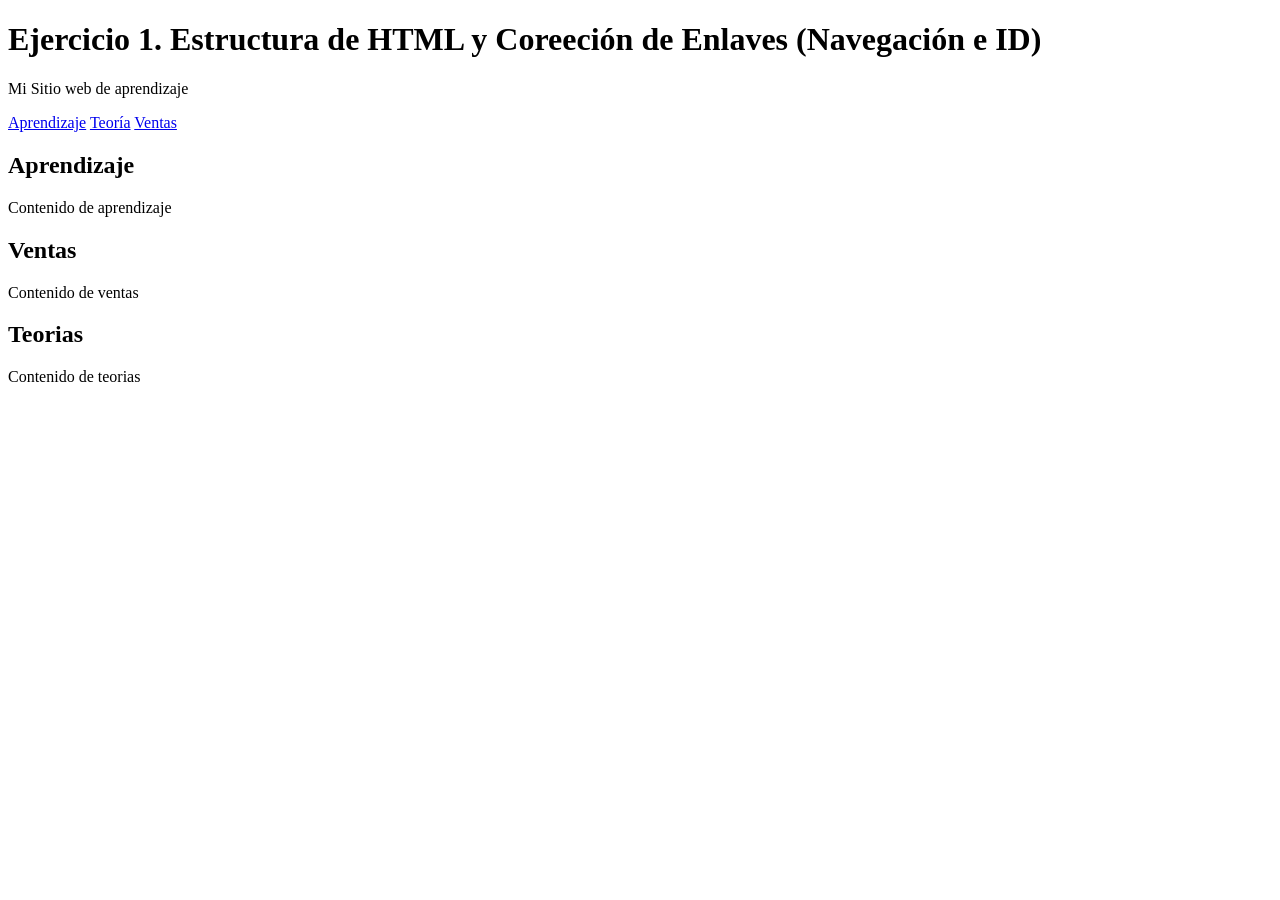
==== Ejercicios HTML/Ejercicio1.html @ e0a4f261 "Agregado" ====
<!DOCTYPE html>
<html lang="en">
<head>
    <meta charset="UTF-8">
    <meta name="viewport" content="width=device-width, initial-scale=1.0">
    <title>Document</title>
</head>
<body>
    <header>
        <h1>Ejercicio 1. Estructura de HTML y Coreeción de Enlaves
            (Navegación e ID)
        </h1>
        
        <p> Mi Sitio web de aprendizaje </p>
        
        <!-- El href apunta al ID con el signo "#" -->
        <a href="#aprendizaje">Aprendizaje</a>
        <a href="#teoria">Teoría</a>
        <a href="#ventas">Ventas</a>

        <sction id="aprendizaje">
            <h2>Aprendizaje</h2>
            <p>Contenido de aprendizaje</p>
        </sction>

        <!-- Añade el ID correspondiente -->
        <section id="ventas"> 
            <h2>Ventas</h2>
            <p>Contenido de ventas</p>
        </section>

        <section id="teoria">
            <h2>Teorias</h2>
            <p>Contenido de teorias</p> 
        </section>
</body>
</html>
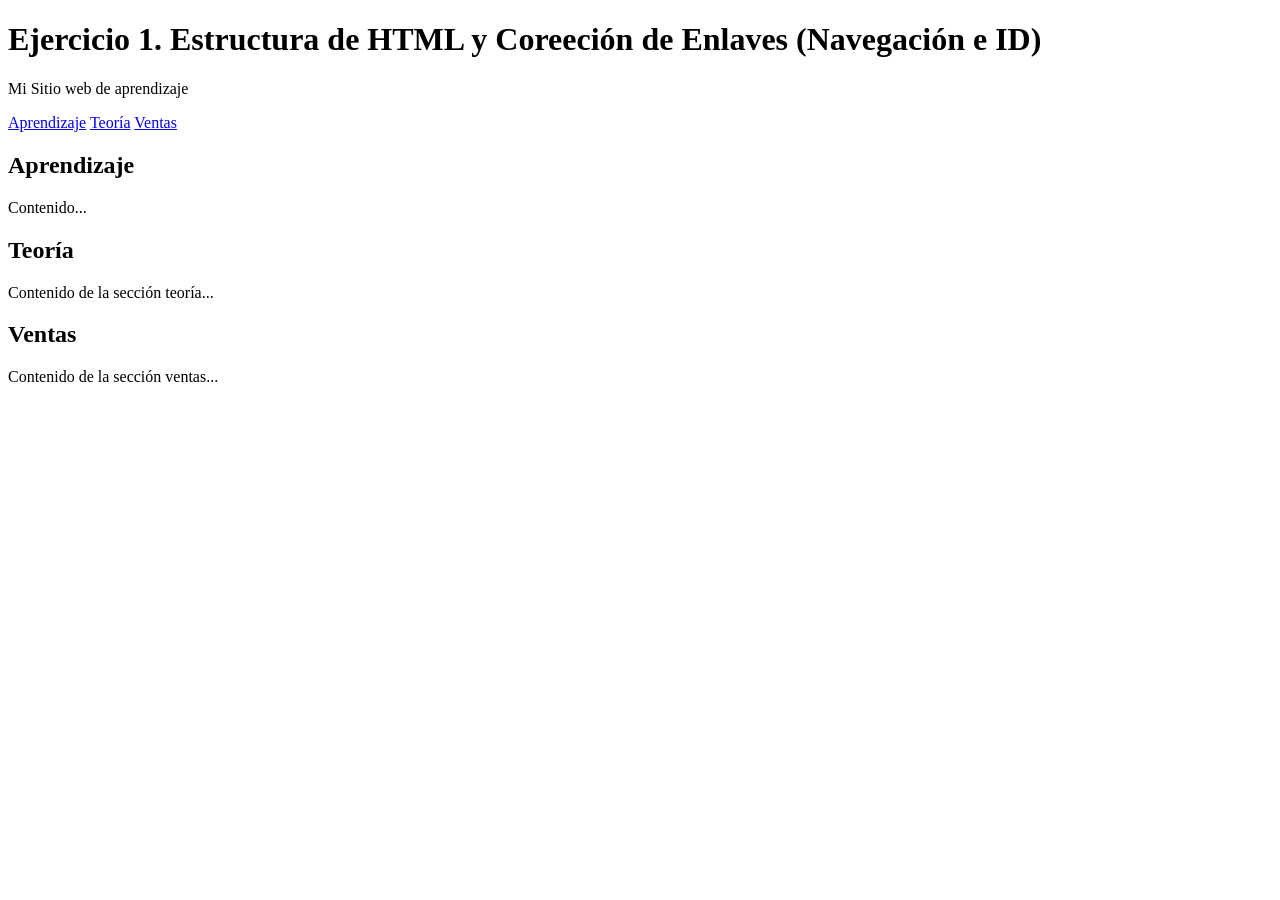
==== commit ec416609: "Ejercicios Agregados" ====
--- a/Ejercicios HTML/Ejercicio1.html
+++ b/Ejercicios HTML/Ejercicio1.html
@@ -14,24 +14,27 @@
         <p> Mi Sitio web de aprendizaje </p>
         
         <!-- El href apunta al ID con el signo "#" -->
-        <a href="#aprendizaje">Aprendizaje</a>
-        <a href="#teoria">Teoría</a>
-        <a href="#ventas">Ventas</a>
+        <!-- Agrega aquí el atributo href apuntando al id correcto -->
+    <a href="#aprendizaje">Aprendizaje</a>
+    <a href="#teoria">Teoría</a>
+    <a href="#ventas">Ventas</a>
+</header>
 
-        <sction id="aprendizaje">
-            <h2>Aprendizaje</h2>
-            <p>Contenido de aprendizaje</p>
-        </sction>
+<section id="aprendizaje">
+    <h2>Aprendizaje</h2>
+    <p>Contenido...</p>
+</section>
 
-        <!-- Añade el ID correspondiente -->
-        <section id="ventas"> 
-            <h2>Ventas</h2>
-            <p>Contenido de ventas</p>
-        </section>
+<!-- Añade el id correspondiente -->
+<section id="teoria">
+    <h2>Teoría</h2>
+    <p>Contenido de la sección teoría...</p>
+</section>
 
-        <section id="teoria">
-            <h2>Teorias</h2>
-            <p>Contenido de teorias</p> 
-        </section>
+<section id="ventas">
+    <h2>Ventas</h2>
+    <p>Contenido de la sección ventas...</p>
+</section>
+
 </body>
 </html>
